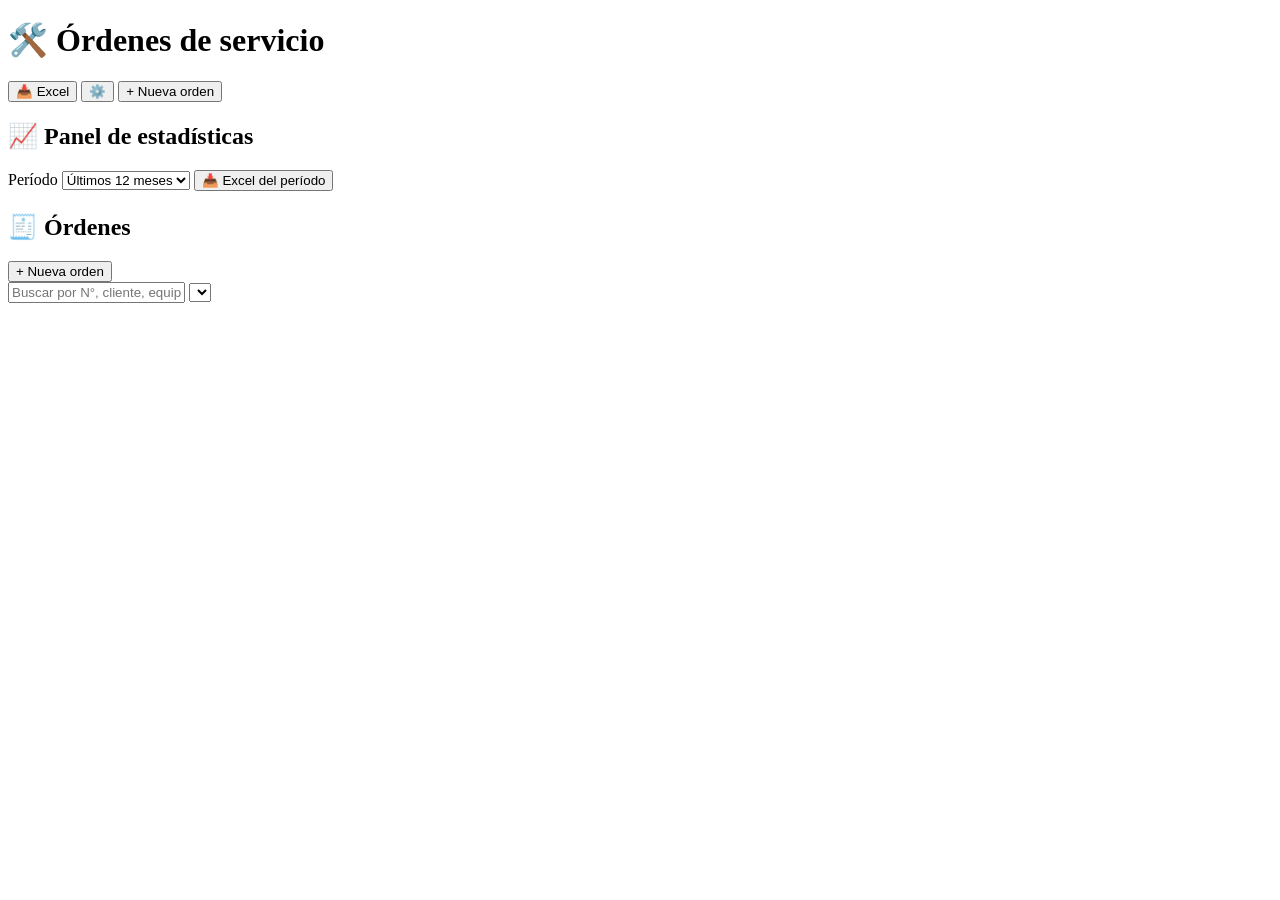
==== crm/web/templates/index.html @ 2529abbc "Datos prolijos: tipo de equipo y renombrar categorias - Tipo de equipo estructurado (columna equipo_" ====
<!DOCTYPE html>
<html lang="es">
<head>
<meta charset="utf-8">
<meta name="viewport" content="width=device-width, initial-scale=1, viewport-fit=cover">
<title>CRM Técnico</title>
<link rel="stylesheet" href="/static/css/styles.css">
<link rel="manifest" href="/manifest.webmanifest" crossorigin="use-credentials">
<meta name="theme-color" content="#2563eb">
<link rel="icon" href="/static/img/favicon.png">
<link rel="apple-touch-icon" href="/static/img/apple-touch-icon.png">
<meta name="mobile-web-app-capable" content="yes">
<meta name="apple-mobile-web-app-capable" content="yes">
<meta name="apple-mobile-web-app-title" content="CRM Técnico">
</head>
<body>
<div class="wrap">
  <div class="top">
    <h1>🛠️ Órdenes de servicio</h1>
    <div>
      <button id="bInst" hidden>📲 Instalar</button>
      <button id="bCsv" title="Exportar todas las órdenes a Excel (CSV)">📥 Excel</button>
      <button id="bCfg" title="Configuración">⚙️</button>
      <button class="pri" id="bNew">+ Nueva orden</button>
    </div>
  </div>
  <div id="modo" class="modo"></div>

  <!-- ============ PANEL DE ESTADÍSTICAS (pantalla principal) ============ -->
  <section class="dash">
    <div class="dh">
      <div>
        <h2 class="sec">📈 Panel de estadísticas</h2>
        <div class="mut" id="rSub"></div>
      </div>
      <div class="acts">
        <label class="inl">Período
          <select id="rPer">
            <option value="mes">Un mes</option>
            <option value="3m">Últimos 3 meses</option>
            <option value="6m">Últimos 6 meses</option>
            <option value="12m" selected>Últimos 12 meses</option>
            <option value="ano">Este año</option>
            <option value="todo">Todo el historial</option>
          </select>
        </label>
        <label class="inl" id="rMesW" style="display:none">Mes <input id="rMes" type="month"></label>
        <button id="rExcel" title="Descargar las órdenes del período a Excel (CSV)">📥 Excel del período</button>
      </div>
    </div>
    <div id="rOut"></div>
  </section>

  <!-- ============ ÓRDENES ============ -->
  <div class="dh" style="margin-top:22px">
    <h2 class="sec">🧾 Órdenes <span class="mut" id="ordCount"></span></h2>
    <div class="acts"><button class="pri" id="bNew2">+ Nueva orden</button></div>
  </div>
  <div id="chips" class="chips"></div>
  <div class="bar">
    <input id="q" placeholder="Buscar por N°, cliente, equipo, teléfono o falla…">
    <select id="fs"></select>
    <select id="fT" style="display:none"></select>
  </div>
  <div id="list"></div>
</div>

<!-- ============ ORDEN ============ -->
<dialog id="dOrd">
  <h3 id="dTitle" style="margin:0 0 4px">Nueva orden</h3>

  <fieldset><legend>Cliente</legend>
    <div class="g2">
      <div><label>Cliente</label><input id="fCli" list="dlCli" autocomplete="off"></div>
      <div><label>WhatsApp (con código de área, sin 15)</label><input id="fTel" type="tel" list="dlTel" autocomplete="off" placeholder="1155551234"></div>
    </div>
    <label>Dirección (opcional)</label><input id="fDir">
    <div id="fCliHist" class="mut"></div>
  </fieldset>

  <fieldset><legend>Equipo</legend>
    <label>Tipo de equipo (para las estadísticas)</label><select id="fEt"></select>
    <div class="g2">
      <div><label>Equipo</label><input id="fEq" placeholder="Notebook, cortadora..."></div>
      <div><label>Marca</label><input id="fMa"></div>
    </div>
    <div class="g2">
      <div><label>Color</label><input id="fCo"></div>
      <div><label>N° de serie</label><input id="fSe"></div>
    </div>
    <div class="g2">
      <div><label>Accesorios que deja</label><input id="fAc" placeholder="Cargador, bolso..."></div>
      <div><label>Estado físico al ingresar</label><input id="fFi" placeholder="Rayón en tapa..."></div>
    </div>
    <div class="g2">
      <div><label>¿Deteriorado?</label><select id="fDe"><option value=""></option><option>Sí</option><option>No</option></select></div>
      <div><label>Garantía de fábrica</label><input id="fGf" placeholder="Sí / No / vence..."></div>
    </div>
    <label>Contraseña / patrón (interno, no se envía ni se imprime)</label><input id="fCl">
    <label>Tipo de falla (para las estadísticas)</label><select id="fFt"></select>
    <label>Falla reportada por el cliente</label><textarea id="fPr"></textarea>
    <label>Checklist de ingreso</label><div id="fChk" class="chk"></div>
    <label>Observaciones</label><textarea id="fOb" style="min-height:50px"></textarea>
  </fieldset>

  <fieldset><legend>Estado y plazos</legend>
    <div class="g2">
      <div><label>Estado</label><select id="fSt"></select></div>
      <div><label>Hora de recepción</label><input id="fHo" type="time"></div>
    </div>
    <label>Técnico asignado</label><select id="fTe"></select>
    <div class="g2">
      <div><label>Fecha estimada de entrega</label><input id="fEe" type="date"></div>
      <div><label>Reparación directa hasta ($)</label><input id="fAu" type="number" min="0"></div>
    </div>
  </fieldset>

  <fieldset><legend>Diagnóstico y dinero</legend>
    <label>Plantilla de diagnóstico</label><select id="fPl"></select>
    <label>Diagnóstico técnico (se envía junto al presupuesto)</label><textarea id="fDx"></textarea>
    <div class="g2">
      <div><label>Presupuesto ($)</label><input id="fMo" type="number" min="0"></div>
      <div><label>Seña ($)</label><input id="fSn" type="number" min="0"></div>
    </div>
    <div class="g2">
      <div><label>Fecha de entrega real (inicia la garantía)</label><input id="fEf" type="date"></div>
      <div><label>&nbsp;</label><label class="inl"><input id="fPg" type="checkbox"> Pagado en su totalidad</label></div>
    </div>
    <label>Repuestos y costos (interno)</label>
    <div id="fRep"></div>
    <div class="acts"><button type="button" id="bRep">+ Repuesto</button><span id="fRepTot" class="mut"></span></div>
  </fieldset>

  <fieldset><legend>Fotos y firma</legend>
    <label>Fotos del equipo</label><input id="fImg" type="file" accept="image/*" multiple>
    <div class="imgs" id="fImgs"></div>
    <label>Firma del cliente (dibujá con el dedo o el mouse)</label>
    <canvas id="fFirma" width="360" height="120"></canvas>
    <div class="acts"><button type="button" id="bFirmaClr">Borrar firma</button></div>
    <label>Firma de retiro (al entregar el equipo)</label>
    <canvas id="fFirma2" width="360" height="120"></canvas>
    <div class="acts"><button type="button" id="bFirma2Clr">Borrar firma</button></div>
  </fieldset>

  <fieldset id="fsHist"><legend>Historial</legend><div id="fHist" class="mut"></div></fieldset>

  <div class="acts" style="justify-content:flex-end;margin-top:14px">
    <button id="bCan">Cancelar</button><button class="pri" id="bSave">Guardar</button>
  </div>
</dialog>

<!-- ============ CONFIGURACIÓN ============ -->
<dialog id="dCfg">
  <h3 style="margin:0">Configuración</h3>
  <fieldset><legend>Taller</legend>
    <label>Nombre del taller</label><input id="cNom">
    <label>Datos del taller (una línea por dato: dirección, horarios, teléfono, web…)</label><textarea id="cDat" style="min-height:70px"></textarea>
    <label>Logo (se agrega al comprobante)</label>
    <div class="acts"><input id="cLogo" type="file" accept="image/*" style="width:auto"><button type="button" id="cLogoDel">Quitar logo</button></div>
    <img id="cLogoPrev" alt="" style="max-height:60px;margin-top:6px;display:none">
    <label class="inl"><input id="cLogoSolo" type="checkbox"> Mostrar solo el logo (sin el nombre escrito)</label>
  </fieldset>
  <fieldset><legend>Numeración, medidas y plazos</legend>
    <div class="g2">
      <div><label>Prefijo de orden</label><input id="cPre"></div>
      <div><label>Código de país (Argentina móvil = 549)</label><input id="cPais"></div>
    </div>
    <div class="g2">
      <div><label>Comprobante: ancho (mm)</label><input id="cAncho" type="number" min="50"></div>
      <div><label>Comprobante: alto (mm)</label><input id="cAlto" type="number" min="50"></div>
    </div>
    <div class="g2">
      <div><label>Etiqueta: ancho (mm)</label><input id="cEtA" type="number" min="20"></div>
      <div><label>Etiqueta: alto (mm)</label><input id="cEtH" type="number" min="20"></div>
    </div>
    <div class="g2">
      <div><label>Días de garantía</label><input id="cGar" type="number" min="0"></div>
      <div><label>Alerta: equipos sin retirar (días)</label><input id="cAle" type="number" min="1"></div>
    </div>
  </fieldset>
  <fieldset><legend>Listas</legend>
    <label>Checklist de ingreso (separado por comas)</label><input id="cChk">
    <label>Plantillas de diagnóstico (una por línea: nombre | texto | precio)</label><textarea id="cPla" style="min-height:90px"></textarea>
  </fieldset>
  <fieldset id="cFall"><legend>Tipos de falla (solo administrador)</legend>
    <label>Uno por línea (se usan en el desplegable de la orden y en “Fallas más comunes”)</label>
    <textarea id="cFallas" style="min-height:110px"></textarea>
    <div id="cFallRen" class="ren"></div>
  </fieldset>
  <fieldset id="cEqu"><legend>Tipos de equipo (solo administrador)</legend>
    <label>Uno por línea (se usan en el desplegable de la orden y en “Equipos más frecuentes”)</label>
    <textarea id="cEquipos" style="min-height:110px"></textarea>
    <div id="cEquRen" class="ren"></div>
  </fieldset>
  <fieldset><legend>Mensajes de WhatsApp</legend>
    <label>General — {cliente} {numero} {equipo} {estado} {taller}</label><textarea id="cMsg" style="min-height:70px"></textarea>
    <label>Presupuesto — además {diagnostico} {presupuesto}</label><textarea id="cMsgP" style="min-height:100px"></textarea>
    <label>Listo para retirar — además {saldo} {garantia}</label><textarea id="cMsgL" style="min-height:70px"></textarea>
    <label>Comprobante de entrega — además {saldo} {garantia}</label><textarea id="cMsgE" style="min-height:70px"></textarea>
    <label>Acompaña al PDF de ingreso</label><textarea id="cMsgPDF" style="min-height:60px"></textarea>
    <label>Comprobante en texto — además {fecha} {serie} {accesorios} {fisico} {falla} {condiciones}</label><textarea id="cMsgC" style="min-height:130px"></textarea>
    <label>Condiciones del taller (van en el comprobante de ingreso)</label><textarea id="cCond" style="min-height:80px"></textarea>
    <label>Condiciones de entrega (van en el comprobante de entrega)</label><textarea id="cCondE" style="min-height:80px"></textarea>
  </fieldset>
  <fieldset><legend>Mi cuenta</legend>
    <div class="mut" id="cQuien"></div>
    <div class="g2">
      <div><label>Contraseña actual</label><input id="cPwA" type="password" autocomplete="current-password"></div>
      <div><label>Contraseña nueva (mínimo 8)</label><input id="cPwN" type="password" autocomplete="new-password"></div>
    </div>
    <div class="acts"><button type="button" id="bPw">Cambiar contraseña</button></div>
  </fieldset>
  <fieldset id="cUsr"><legend>Usuarios (solo administrador)</legend>
    <div id="cUsrList"></div>
    <div class="g2">
      <div><label>Usuario nuevo</label><input id="uNom" autocomplete="off" autocapitalize="none"></div>
      <div><label>Contraseña (mínimo 8)</label><input id="uPw" type="password" autocomplete="new-password"></div>
    </div>
    <div class="g2">
      <div><label>Rol</label><select id="uRol"><option value="tecnico">Técnico</option><option value="admin">Administrador</option></select></div>
      <div><label>&nbsp;</label><button type="button" id="bUAdd">Crear usuario</button></div>
    </div>
  </fieldset>
  <div class="acts" style="justify-content:flex-end;margin-top:14px">
    <button id="cCan">Cancelar</button><button class="pri" id="cSave">Guardar</button>
  </div>
</dialog>

<datalist id="dlCli"></datalist>
<datalist id="dlTel"></datalist>
<div id="comp"></div>

<script src="/static/js/db.js"></script>
<script src="/static/js/app.js"></script>
</body>
</html>
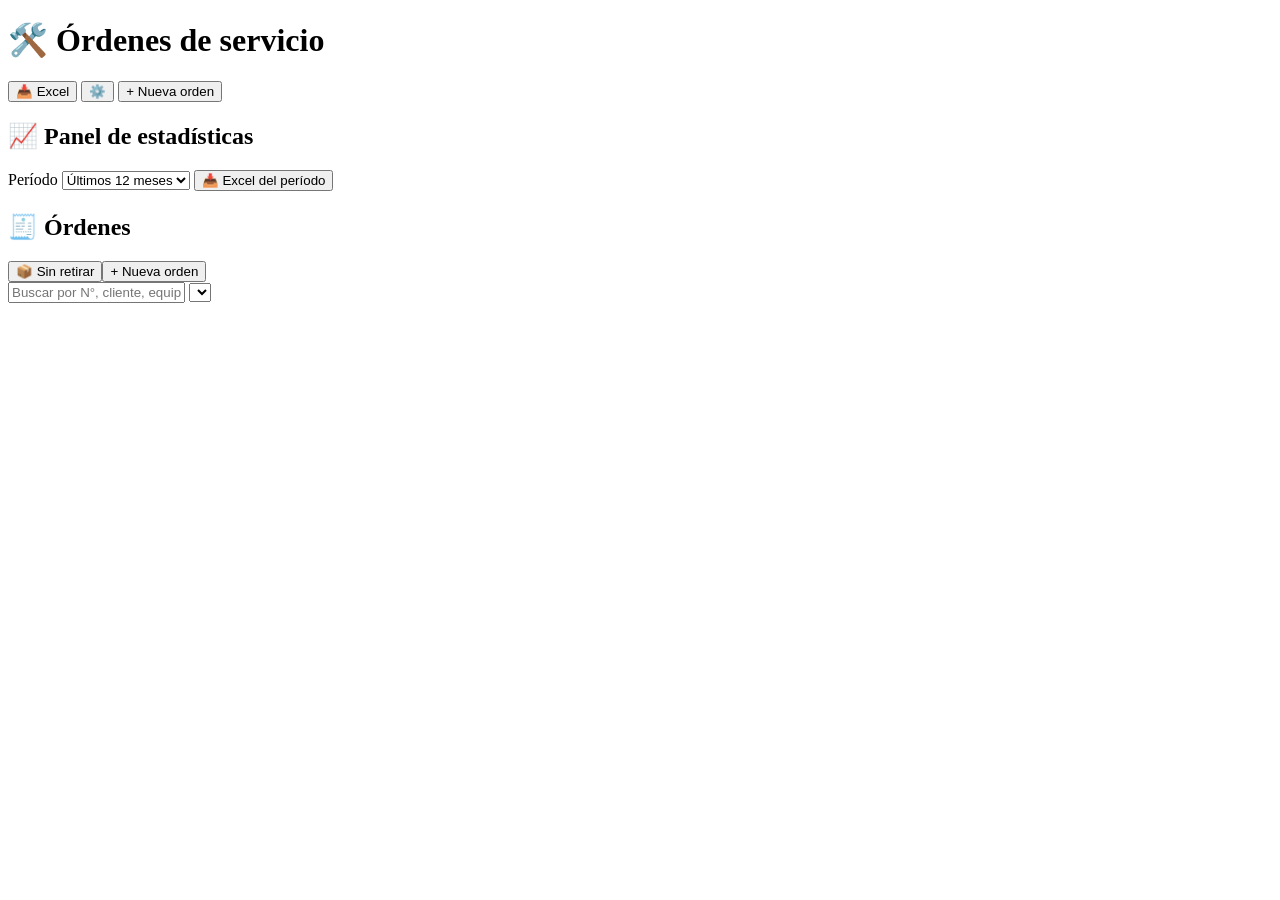
==== commit 33fe1155: "Portal de seguimiento para el cliente y aviso de equipos sin retirar - Cada orden tiene un link priv" ====
--- a/crm/web/templates/index.html
+++ b/crm/web/templates/index.html
@@ -54,7 +54,7 @@
   <!-- ============ ÓRDENES ============ -->
   <div class="dh" style="margin-top:22px">
     <h2 class="sec">🧾 Órdenes <span class="mut" id="ordCount"></span></h2>
-    <div class="acts"><button class="pri" id="bNew2">+ Nueva orden</button></div>
+    <div class="acts"><button type="button" id="bSinRet" title="Equipos listos esperando que el cliente los retire">📦 Sin retirar</button><button class="pri" id="bNew2">+ Nueva orden</button></div>
   </div>
   <div id="chips" class="chips"></div>
   <div class="bar">
@@ -128,7 +128,7 @@
     </div>
     <label>Repuestos y costos (interno)</label>
     <div id="fRep"></div>
-    <div class="acts"><button type="button" id="bRep">+ Repuesto</button><span id="fRepTot" class="mut"></span></div>
+    <div class="acts"><button type="button" id="bRep">+ Repuesto</button><select id="fRepCat"></select><span id="fRepTot" class="mut"></span></div>
   </fieldset>
 
   <fieldset><legend>Fotos y firma</legend>
@@ -177,6 +177,7 @@
       <div><label>Días de garantía</label><input id="cGar" type="number" min="0"></div>
       <div><label>Alerta: equipos sin retirar (días)</label><input id="cAle" type="number" min="1"></div>
     </div>
+    <label>Dirección pública del CRM (para los links de seguimiento; vacío = la de este navegador)</label><input id="cUrlPub" placeholder="https://crm.midominio.com">
   </fieldset>
   <fieldset><legend>Listas</legend>
     <label>Checklist de ingreso (separado por comas)</label><input id="cChk">
@@ -192,7 +193,18 @@
     <textarea id="cEquipos" style="min-height:110px"></textarea>
     <div id="cEquRen" class="ren"></div>
   </fieldset>
+  <fieldset id="cPapel"><legend>Papelera y respaldo (solo administrador)</legend>
+    <label>Las órdenes que se borran quedan acá: se pueden recuperar o borrar para siempre.</label>
+    <div id="cPapelList"></div>
+    <div class="acts"><button type="button" id="bResp">💾 Descargar respaldo</button><button type="button" class="dg" id="bVaciar">🗑️ Vaciar papelera</button></div>
+  </fieldset>
+  <fieldset id="cInv"><legend>Inventario de repuestos (solo administrador)</legend>
+    <label>Stock y mínimo de cada repuesto. La disponibilidad se calcula sola: stock menos lo que están usando las órdenes activas.</label>
+    <div id="cInvList"></div>
+    <div class="acts"><button type="button" id="bInvAdd">+ Repuesto al inventario</button><span id="cInvAlerta" class="mut"></span></div>
+  </fieldset>
   <fieldset><legend>Mensajes de WhatsApp</legend>
+    <label>Todos pueden usar {cliente} {numero} {equipo} {estado} {taller} {seguimiento} (el link privado donde el cliente ve cómo va la orden)</label>
     <label>General — {cliente} {numero} {equipo} {estado} {taller}</label><textarea id="cMsg" style="min-height:70px"></textarea>
     <label>Presupuesto — además {diagnostico} {presupuesto}</label><textarea id="cMsgP" style="min-height:100px"></textarea>
     <label>Listo para retirar — además {saldo} {garantia}</label><textarea id="cMsgL" style="min-height:70px"></textarea>
@@ -226,6 +238,14 @@
   </div>
 </dialog>
 
+<!-- ============ EQUIPOS SIN RETIRAR ============ -->
+<dialog id="dSinRet">
+  <h3 style="margin:0">📦 Equipos sin retirar</h3>
+  <div class="mut" id="srSub" style="margin:6px 0 10px"></div>
+  <div id="srList"></div>
+  <div class="acts" style="justify-content:flex-end;margin-top:14px"><button id="srCan">Cerrar</button></div>
+</dialog>
+
 <datalist id="dlCli"></datalist>
 <datalist id="dlTel"></datalist>
 <div id="comp"></div>
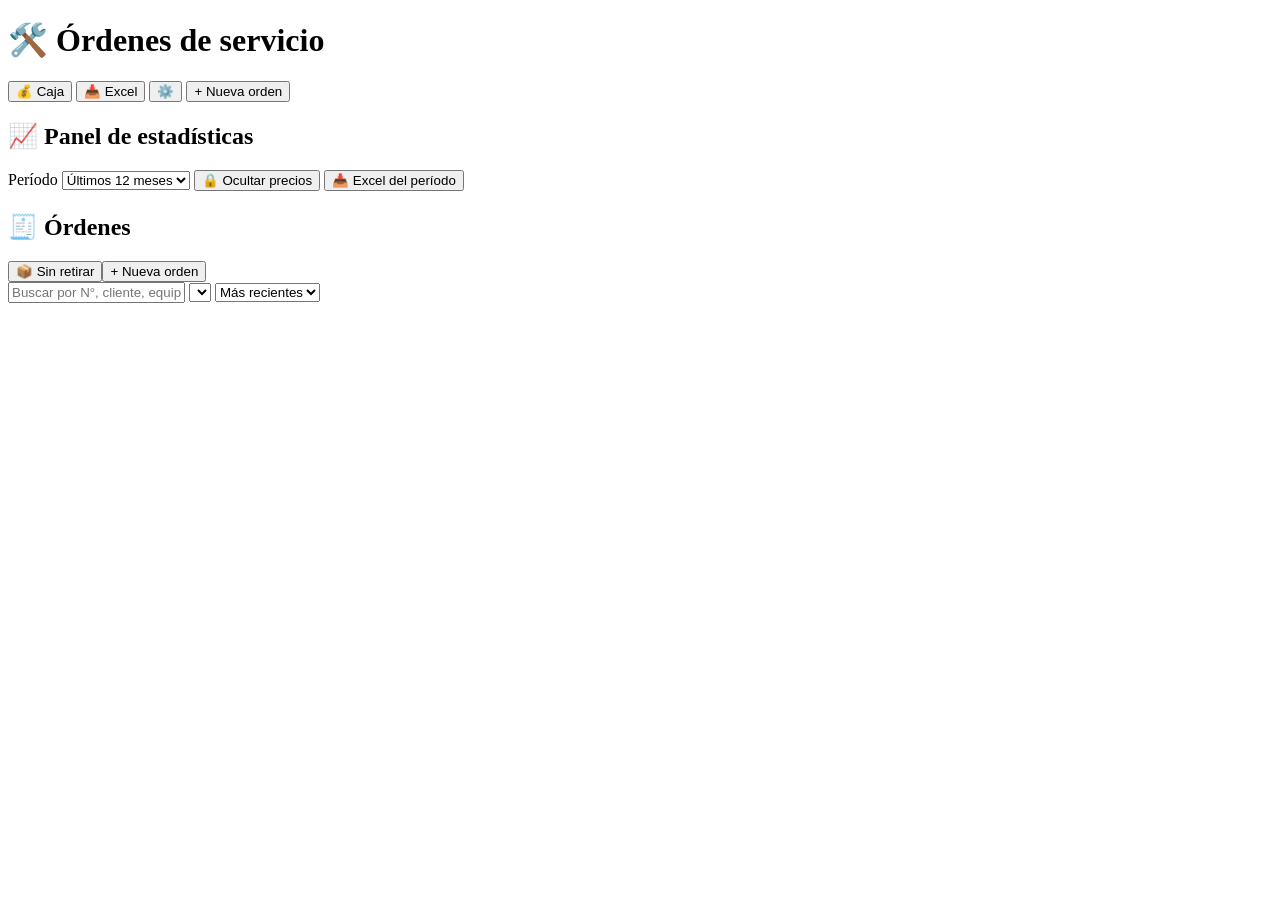
==== commit a84fcc64: "Pagos, kardex, ficha de cliente, aprobacion en el portal, prioridad y permisos finos - Pagos parcial" ====
--- a/crm/web/templates/index.html
+++ b/crm/web/templates/index.html
@@ -19,6 +19,7 @@
     <h1>🛠️ Órdenes de servicio</h1>
     <div>
       <button id="bInst" hidden>📲 Instalar</button>
+      <button id="bCaja" title="Caja del día: arqueo de cobros">💰 Caja</button>
       <button id="bCsv" title="Exportar todas las órdenes a Excel (CSV)">📥 Excel</button>
       <button id="bCfg" title="Configuración">⚙️</button>
       <button class="pri" id="bNew">+ Nueva orden</button>
@@ -45,6 +46,7 @@
           </select>
         </label>
         <label class="inl" id="rMesW" style="display:none">Mes <input id="rMes" type="month"></label>
+        <button id="bOcultar" title="Oculta los precios del panel con asteriscos (ideal si alguien está mirando al lado)">🔒 Ocultar precios</button>
         <button id="rExcel" title="Descargar las órdenes del período a Excel (CSV)">📥 Excel del período</button>
       </div>
     </div>
@@ -60,6 +62,12 @@
   <div class="bar">
     <input id="q" placeholder="Buscar por N°, cliente, equipo, teléfono o falla…">
     <select id="fs"></select>
+    <select id="orden" title="Ordenar la lista">
+      <option value="recientes">Más recientes</option>
+      <option value="antiguos">Más antiguas</option>
+      <option value="prioridad">Prioridad</option>
+      <option value="deuda">Mayor deuda</option>
+    </select>
     <select id="fT" style="display:none"></select>
   </div>
   <div id="list"></div>
@@ -108,7 +116,10 @@
       <div><label>Estado</label><select id="fSt"></select></div>
       <div><label>Hora de recepción</label><input id="fHo" type="time"></div>
     </div>
-    <label>Técnico asignado</label><select id="fTe"></select>
+    <div class="g2">
+      <div><label>Técnico asignado</label><select id="fTe"></select></div>
+      <div><label>Prioridad</label><select id="fPri"><option value="Normal">Normal</option><option value="Alta">Alta</option><option value="Baja">Baja</option></select></div>
+    </div>
     <div class="g2">
       <div><label>Fecha estimada de entrega</label><input id="fEe" type="date"></div>
       <div><label>Reparación directa hasta ($)</label><input id="fAu" type="number" min="0"></div>
@@ -125,6 +136,15 @@
     <div class="g2">
       <div><label>Fecha de entrega real (inicia la garantía)</label><input id="fEf" type="date"></div>
       <div><label>&nbsp;</label><label class="inl"><input id="fPg" type="checkbox"> Pagado en su totalidad</label></div>
+    </div>
+    <label>Pagos recibidos (además de la seña)</label>
+    <div id="fPagos" class="movs"></div>
+    <div class="acts">
+      <input id="pMon" type="number" min="0" placeholder="Monto" style="width:110px">
+      <select id="pMed"><option>Efectivo</option><option>Transferencia</option><option>Tarjeta</option><option>Otro</option></select>
+      <input id="pNota" placeholder="Nota (opcional)">
+      <button type="button" id="bPago">+ Registrar pago</button>
+      <span id="fPagoTot" class="mut"></span>
     </div>
     <label>Repuestos y costos (interno)</label>
     <div id="fRep"></div>
@@ -203,6 +223,10 @@
     <div id="cInvList"></div>
     <div class="acts"><button type="button" id="bInvAdd">+ Repuesto al inventario</button><span id="cInvAlerta" class="mut"></span></div>
   </fieldset>
+  <fieldset><legend>Permisos y privacidad (solo administrador)</legend>
+    <label class="inl"><input id="cOcultarImp" type="checkbox"> Ocultar importes (monto, seña, pagado) a los técnicos en la app</label>
+    <label class="inl"><input id="cPermBorrar" type="checkbox" checked> Requerir administrador para borrar definitivamente (desmarcar para permitirlo a técnicos)</label>
+  </fieldset>
   <fieldset><legend>Mensajes de WhatsApp</legend>
     <label>Todos pueden usar {cliente} {numero} {equipo} {estado} {taller} {seguimiento} (el link privado donde el cliente ve cómo va la orden)</label>
     <label>General — {cliente} {numero} {equipo} {estado} {taller}</label><textarea id="cMsg" style="min-height:70px"></textarea>
@@ -246,11 +270,49 @@
   <div class="acts" style="justify-content:flex-end;margin-top:14px"><button id="srCan">Cerrar</button></div>
 </dialog>
 
+<!-- ============ CAJA DEL DÍA ============ -->
+<dialog id="dCaja">
+  <h3 style="margin:0">💰 Caja del día</h3>
+  <div class="mut" id="cjaSub" style="margin:6px 0 10px">Arqueo de señas y pagos parciales registrados en la fecha elegida.</div>
+  <div class="acts">
+    <label class="inl">Día <input id="cjaDia" type="date"></label>
+    <button type="button" id="cjaHoy">Hoy</button>
+    <button type="button" id="cjaAyer">Ayer</button>
+    <button type="button" id="cjaCsv">📥 Excel del día</button>
+  </div>
+  <div id="cjaTot" class="caja-tot"></div>
+  <div id="cjaList"></div>
+  <div class="acts" style="justify-content:flex-end;margin-top:14px"><button id="cjaCan">Cerrar</button></div>
+</dialog>
+
+<!-- ============ MOVIMIENTOS DE INVENTARIO (KARDEX) ============ -->
+<dialog id="dMov">
+  <h3 style="margin:0">📦 Movimientos de <span id="dMovNom"></span></h3>
+  <div class="mut" id="dMovStock" style="margin:6px 0 10px"></div>
+  <div class="acts">
+    <select id="mTipo"><option value="entrada">Entrada (compra / devolución)</option><option value="ajuste">Ajuste (conteo físico)</option></select>
+    <input id="mCant" type="number" min="0" placeholder="Cantidad" style="width:110px">
+    <input id="mNota" placeholder="Nota (proveedor, motivo…)">
+    <button type="button" class="pri" id="bMovAdd">+ Agregar movimiento</button>
+  </div>
+  <div id="mList" class="movs"></div>
+  <div class="acts" style="justify-content:flex-end;margin-top:14px"><button id="mCan">Cerrar</button></div>
+</dialog>
+
+<!-- ============ FICHA DE CLIENTE ============ -->
+<dialog id="dCli">
+  <h3 style="margin:0" id="dCliTit">👤 Ficha del cliente</h3>
+  <div id="dCliBody"></div>
+  <div class="acts" style="justify-content:space-between;margin-top:14px">
+    <button type="button" id="dCliCsv">📥 Excel de sus órdenes</button>
+    <button id="dCliCan">Cerrar</button>
+  </div>
+</dialog>
+
 <datalist id="dlCli"></datalist>
 <datalist id="dlTel"></datalist>
 <div id="comp"></div>
 
-<script src="/static/js/db.js"></script>
-<script src="/static/js/app.js"></script>
+<script type="module" src="/static/js/app.js"></script>
 </body>
 </html>
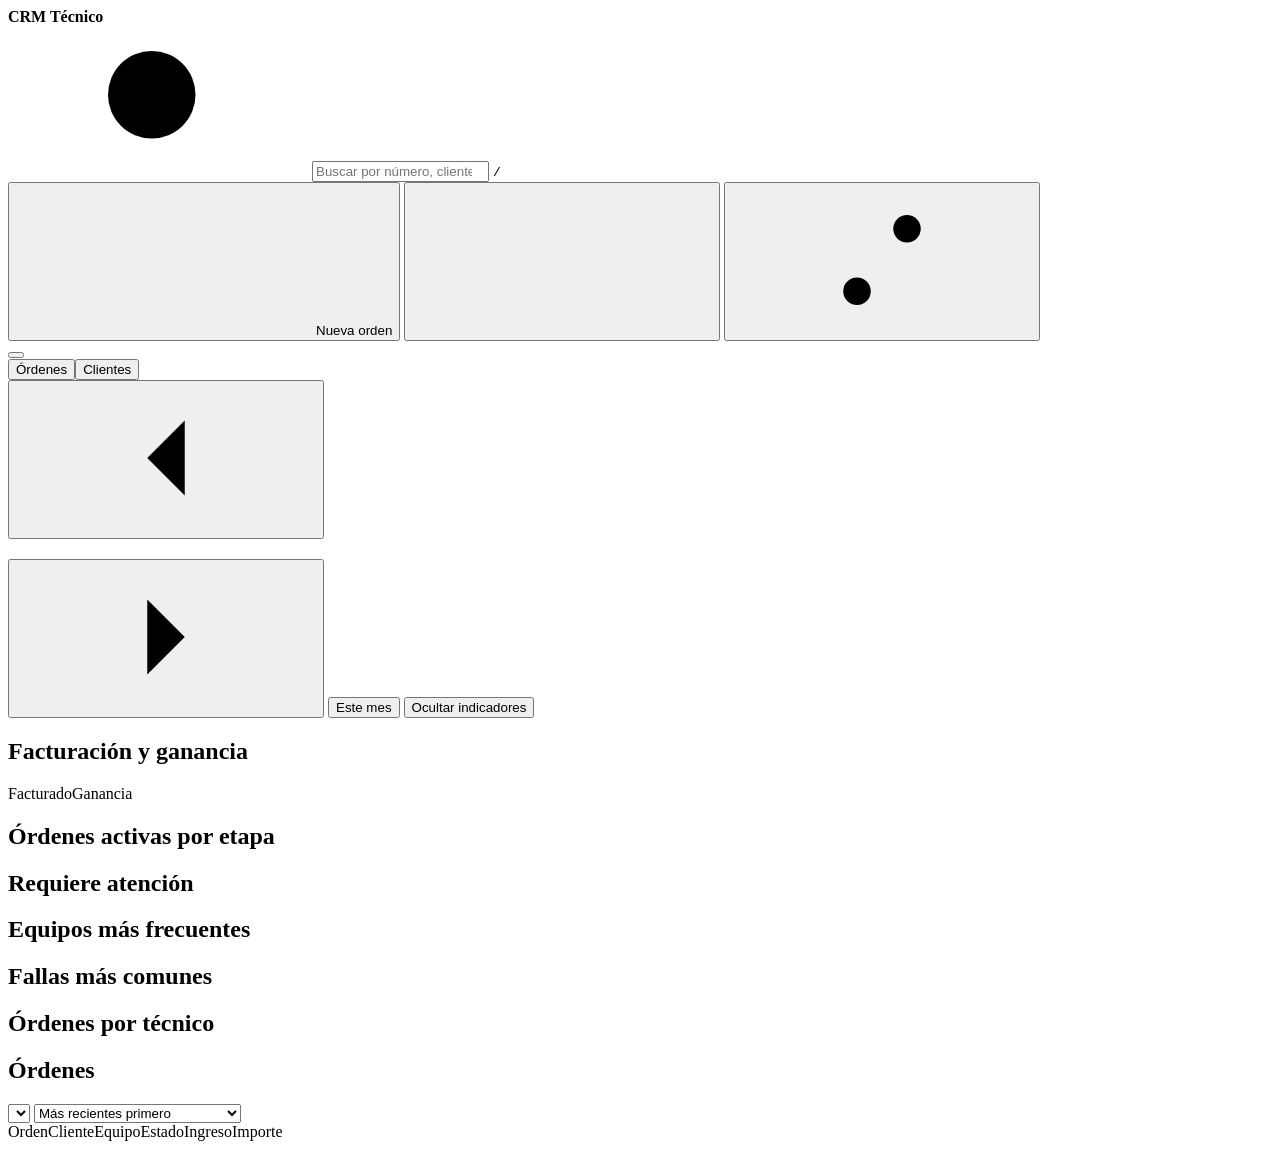
==== commit 2f708d50: "CRM Técnico v1.4.0: primera carga a GitHub" ====
--- a/crm/web/templates/index.html
+++ b/crm/web/templates/index.html
@@ -6,7 +6,7 @@
 <title>CRM Técnico</title>
 <link rel="stylesheet" href="/static/css/styles.css">
 <link rel="manifest" href="/manifest.webmanifest" crossorigin="use-credentials">
-<meta name="theme-color" content="#2563eb">
+<meta name="theme-color" content="#0F6E5A">
 <link rel="icon" href="/static/img/favicon.png">
 <link rel="apple-touch-icon" href="/static/img/apple-touch-icon.png">
 <meta name="mobile-web-app-capable" content="yes">
@@ -14,64 +14,117 @@
 <meta name="apple-mobile-web-app-title" content="CRM Técnico">
 </head>
 <body>
-<div class="wrap">
-  <div class="top">
-    <h1>🛠️ Órdenes de servicio</h1>
-    <div>
-      <button id="bInst" hidden>📲 Instalar</button>
-      <button id="bCaja" title="Caja del día: arqueo de cobros">💰 Caja</button>
-      <button id="bCsv" title="Exportar todas las órdenes a Excel (CSV)">📥 Excel</button>
-      <button id="bCfg" title="Configuración">⚙️</button>
-      <button class="pri" id="bNew">+ Nueva orden</button>
+<svg width="0" height="0" style="position:absolute" aria-hidden="true">
+  <defs>
+    <symbol id="i-search" viewBox="0 0 24 24"><circle cx="11" cy="11" r="7"/><path d="m20 20-3.5-3.5"/></symbol>
+    <symbol id="i-plus" viewBox="0 0 24 24"><path d="M12 5v14M5 12h14"/></symbol>
+    <symbol id="i-chev" viewBox="0 0 24 24"><path d="m6 9 6 6 6-6"/></symbol>
+    <symbol id="i-left" viewBox="0 0 24 24"><path d="m15 6-6 6 6 6"/></symbol>
+    <symbol id="i-right" viewBox="0 0 24 24"><path d="m9 6 6 6-6 6"/></symbol>
+    <symbol id="i-down" viewBox="0 0 24 24"><path d="M12 4v11m0 0-4-4m4 4 4-4M5 20h14"/></symbol>
+    <symbol id="i-sliders" viewBox="0 0 24 24"><path d="M4 7h9M19 7h1M4 17h1M11 17h9"/><circle cx="16" cy="7" r="2.2"/><circle cx="8" cy="17" r="2.2"/></symbol>
+    <symbol id="i-chat" viewBox="0 0 24 24"><path d="M4 20l1.4-4.2A8 8 0 1 1 8.4 18.7L4 20z"/></symbol>
+    <symbol id="i-file" viewBox="0 0 24 24"><path d="M7 3h7l5 5v13H7z"/><path d="M14 3v5h5M10 13h6M10 17h6"/></symbol>
+    <symbol id="i-print" viewBox="0 0 24 24"><path d="M7 9V3h10v6M7 17H4v-7h16v7h-3"/><path d="M7 14h10v7H7z"/></symbol>
+    <symbol id="i-tag" viewBox="0 0 24 24"><path d="M3 12V4h8l10 10-8 8z"/><circle cx="7.5" cy="8.5" r="1.2"/></symbol>
+    <symbol id="i-edit" viewBox="0 0 24 24"><path d="M4 20l1-4L16 5l3 3L8 19z"/></symbol>
+    <symbol id="i-trash" viewBox="0 0 24 24"><path d="M5 7h14M10 7V4h4v3M7 7l1 13h8l1-13"/></symbol>
+    <symbol id="i-alert" viewBox="0 0 24 24"><path d="M12 4 2.5 20h19z"/><path d="M12 10v5M12 17.5v.5"/></symbol>
+    <symbol id="i-check" viewBox="0 0 24 24"><path d="m5 12 5 5 9-10"/></symbol>
+    <symbol id="i-install" viewBox="0 0 24 24"><rect x="6" y="3" width="12" height="18" rx="2"/><path d="M12 8v6m0 0-2.5-2.5M12 14l2.5-2.5"/></symbol>
+    <symbol id="i-out" viewBox="0 0 24 24"><path d="M10 4H5v16h5M15 8l4 4-4 4M19 12H9"/></symbol>
+  </defs>
+</svg>
+
+<header class="top">
+  <div class="top-in">
+    <div class="brand"><img id="brandImg" src="/static/img/icon-192.png" alt=""><b id="brandName">CRM Técnico</b></div>
+    <div class="search">
+      <svg class="i"><use href="#i-search"/></svg>
+      <input id="q" type="search" placeholder="Buscar por número, cliente, equipo o teléfono" autocomplete="off" aria-label="Buscar órdenes">
+      <kbd>/</kbd>
+    </div>
+    <div class="top-act">
+      <span id="modo" class="pill" role="status"></span>
+      <button class="pri" id="bNew"><svg class="i"><use href="#i-plus"/></svg><span class="lbl">Nueva orden</span></button>
+      <button class="ico" id="bCsv" title="Exportar a Excel (CSV)" aria-label="Exportar a Excel"><svg class="i"><use href="#i-down"/></svg></button>
+      <button class="ico" id="bCfg" title="Configuración" aria-label="Configuración"><svg class="i"><use href="#i-sliders"/></svg></button>
+      <div class="user">
+        <button class="avatar" id="bUser" aria-haspopup="true" aria-expanded="false" aria-label="Cuenta"></button>
+        <div class="menu" id="userMenu" hidden>
+          <div class="who"><b id="uName"></b><span class="mut" id="uRolTxt"></span></div>
+          <button id="bInst" hidden><svg class="i"><use href="#i-install"/></svg>Instalar la app</button>
+          <button id="bOut"><svg class="i"><use href="#i-out"/></svg>Salir</button>
+        </div>
+      </div>
     </div>
   </div>
-  <div id="modo" class="modo"></div>
-
-  <!-- ============ PANEL DE ESTADÍSTICAS (pantalla principal) ============ -->
-  <section class="dash">
-    <div class="dh">
-      <div>
-        <h2 class="sec">📈 Panel de estadísticas</h2>
-        <div class="mut" id="rSub"></div>
+</header>
+<div id="aviso" class="aviso" hidden></div>
+
+<main>
+  <nav class="vistas" aria-label="Secciones"><button id="vOrd" class="on">Órdenes</button><button id="vCli">Clientes</button></nav>
+  <div id="vistaOrd">
+  <section id="panel" aria-label="Indicadores">
+    <div class="mes">
+      <button class="ico" id="mesPrev" aria-label="Mes anterior"><svg class="i"><use href="#i-left"/></svg></button>
+      <h2 id="mesLbl"></h2>
+      <button class="ico" id="mesNext" aria-label="Mes siguiente"><svg class="i"><use href="#i-right"/></svg></button>
+      <button id="mesHoy">Este mes</button>
+      <span class="sp"></span>
+      <button id="bPanel" aria-expanded="true"><span>Ocultar<span class="d"> indicadores</span></span></button>
+    </div>
+    <div id="dash">
+      <div class="tablero" id="tablero"></div>
+      <div class="sec cols2">
+        <div class="chart"><div class="sec-h"><h2>Facturación y ganancia</h2><div class="leyenda"><span><i style="background:var(--placa)"></i>Facturado</span><span><i style="background:var(--fundente)"></i>Ganancia</span></div></div><div id="chFact"></div></div>
+        <div><div class="sec-h"><h2>Órdenes activas por etapa</h2></div><div id="chEtapas" class="bars"></div></div>
       </div>
-      <div class="acts">
-        <label class="inl">Período
-          <select id="rPer">
-            <option value="mes">Un mes</option>
-            <option value="3m">Últimos 3 meses</option>
-            <option value="6m">Últimos 6 meses</option>
-            <option value="12m" selected>Últimos 12 meses</option>
-            <option value="ano">Este año</option>
-            <option value="todo">Todo el historial</option>
-          </select>
-        </label>
-        <label class="inl" id="rMesW" style="display:none">Mes <input id="rMes" type="month"></label>
-        <button id="bOcultar" title="Oculta los precios del panel con asteriscos (ideal si alguien está mirando al lado)">🔒 Ocultar precios</button>
-        <button id="rExcel" title="Descargar las órdenes del período a Excel (CSV)">📥 Excel del período</button>
+      <div class="sec sec-t cols4">
+        <div><div class="sec-h"><h2>Requiere atención</h2></div><ul id="atn" class="atn"></ul></div>
+        <div><div class="sec-h"><h2>Equipos más frecuentes</h2></div><div id="lsEq" class="bars"></div></div>
+        <div><div class="sec-h"><h2 title="Según las fallas marcadas en cada orden">Fallas más comunes</h2></div><div id="lsFa" class="bars"></div></div>
+        <div><div class="sec-h"><h2>Órdenes por técnico</h2></div><div id="lsTe" class="bars"></div></div>
       </div>
     </div>
-    <div id="rOut"></div>
   </section>
 
-  <!-- ============ ÓRDENES ============ -->
-  <div class="dh" style="margin-top:22px">
-    <h2 class="sec">🧾 Órdenes <span class="mut" id="ordCount"></span></h2>
-    <div class="acts"><button type="button" id="bSinRet" title="Equipos listos esperando que el cliente los retire">📦 Sin retirar</button><button class="pri" id="bNew2">+ Nueva orden</button></div>
+  <section class="sec" id="ordenes" aria-label="Órdenes">
+    <div class="sec-h"><h2>Órdenes <span class="mut" id="cuenta"></span></h2></div>
+    <div id="chips" class="tabs"></div>
+    <div class="filtros">
+      <select id="fs" aria-label="Filtrar por estado"></select>
+      <select id="fT" style="display:none" aria-label="Filtrar por técnico"></select>
+      <select id="fO" aria-label="Ordenar">
+        <option value="recientes">Más recientes primero</option>
+        <option value="antiguas">Más antiguas primero</option>
+        <option value="saldo">Mayor saldo primero</option>
+        <option value="entrega">Entrega estimada más próxima</option>
+      </select>
+    </div>
+    <div class="tabla">
+      <div class="cab"><span>Orden</span><span>Cliente</span><span>Equipo</span><span>Estado</span><span>Ingreso</span><span class="r">Importe</span><span></span></div>
+      <div id="list"></div>
+    </div>
+    <div class="mas" id="masWrap" hidden><button id="bMas"></button></div>
+  </section>
   </div>
-  <div id="chips" class="chips"></div>
-  <div class="bar">
-    <input id="q" placeholder="Buscar por N°, cliente, equipo, teléfono o falla…">
-    <select id="fs"></select>
-    <select id="orden" title="Ordenar la lista">
-      <option value="recientes">Más recientes</option>
-      <option value="antiguos">Más antiguas</option>
-      <option value="prioridad">Prioridad</option>
-      <option value="deuda">Mayor deuda</option>
-    </select>
-    <select id="fT" style="display:none"></select>
-  </div>
-  <div id="list"></div>
-</div>
+
+  <section id="vistaCli" hidden aria-label="Clientes">
+    <div class="sec-h"><h2>Clientes <span class="mut" id="cuentaCli"></span></h2><button class="pri" id="bNewCli"><svg class="i"><use href="#i-plus"/></svg>Nuevo cliente</button></div>
+    <div class="filtros">
+      <select id="fCO" aria-label="Ordenar clientes">
+        <option value="nombre">Por nombre</option><option value="ultima">Última visita primero</option>
+        <option value="ordenes">Más órdenes primero</option><option value="facturado">Mayor facturación primero</option>
+      </select>
+    </div>
+    <div class="tabla t-cli">
+      <div class="cab"><span>Cliente</span><span>Equipos</span><span class="r">Órdenes</span><span class="r">Facturado</span><span>Última visita</span><span></span></div>
+      <div id="listCli"></div>
+    </div>
+    <div class="mas" id="masCliWrap" hidden><button id="bMasCli"></button></div>
+  </section>
+</main>
 
 <!-- ============ ORDEN ============ -->
 <dialog id="dOrd">
@@ -87,7 +140,8 @@
   </fieldset>
 
   <fieldset><legend>Equipo</legend>
-    <label>Tipo de equipo (para las estadísticas)</label><select id="fEt"></select>
+    <input type="hidden" id="fCliId"><input type="hidden" id="fEqId">
+    <div id="fEqWrap" hidden><label>Equipo del cliente</label><select id="fEqSel"></select><div class="mut" style="margin-top:4px">Elegí uno que ya trajo o dejá “Equipo nuevo”.</div></div>
     <div class="g2">
       <div><label>Equipo</label><input id="fEq" placeholder="Notebook, cortadora..."></div>
       <div><label>Marca</label><input id="fMa"></div>
@@ -105,8 +159,8 @@
       <div><label>Garantía de fábrica</label><input id="fGf" placeholder="Sí / No / vence..."></div>
     </div>
     <label>Contraseña / patrón (interno, no se envía ni se imprime)</label><input id="fCl">
-    <label>Tipo de falla (para las estadísticas)</label><select id="fFt"></select>
-    <label>Falla reportada por el cliente</label><textarea id="fPr"></textarea>
+    <label>Fallas comunes (marcá las que correspondan)</label><div id="fFal" class="chk"></div>
+    <label>Detalle de la falla (lo que cuenta el cliente)</label><textarea id="fPr"></textarea>
     <label>Checklist de ingreso</label><div id="fChk" class="chk"></div>
     <label>Observaciones</label><textarea id="fOb" style="min-height:50px"></textarea>
   </fieldset>
@@ -116,10 +170,7 @@
       <div><label>Estado</label><select id="fSt"></select></div>
       <div><label>Hora de recepción</label><input id="fHo" type="time"></div>
     </div>
-    <div class="g2">
-      <div><label>Técnico asignado</label><select id="fTe"></select></div>
-      <div><label>Prioridad</label><select id="fPri"><option value="Normal">Normal</option><option value="Alta">Alta</option><option value="Baja">Baja</option></select></div>
-    </div>
+    <label>Técnico asignado</label><select id="fTe"></select>
     <div class="g2">
       <div><label>Fecha estimada de entrega</label><input id="fEe" type="date"></div>
       <div><label>Reparación directa hasta ($)</label><input id="fAu" type="number" min="0"></div>
@@ -137,18 +188,9 @@
       <div><label>Fecha de entrega real (inicia la garantía)</label><input id="fEf" type="date"></div>
       <div><label>&nbsp;</label><label class="inl"><input id="fPg" type="checkbox"> Pagado en su totalidad</label></div>
     </div>
-    <label>Pagos recibidos (además de la seña)</label>
-    <div id="fPagos" class="movs"></div>
-    <div class="acts">
-      <input id="pMon" type="number" min="0" placeholder="Monto" style="width:110px">
-      <select id="pMed"><option>Efectivo</option><option>Transferencia</option><option>Tarjeta</option><option>Otro</option></select>
-      <input id="pNota" placeholder="Nota (opcional)">
-      <button type="button" id="bPago">+ Registrar pago</button>
-      <span id="fPagoTot" class="mut"></span>
-    </div>
     <label>Repuestos y costos (interno)</label>
     <div id="fRep"></div>
-    <div class="acts"><button type="button" id="bRep">+ Repuesto</button><select id="fRepCat"></select><span id="fRepTot" class="mut"></span></div>
+    <div class="acts"><button type="button" id="bRep">+ Repuesto</button><span id="fRepTot" class="mut"></span></div>
   </fieldset>
 
   <fieldset><legend>Fotos y firma</legend>
@@ -197,38 +239,13 @@
       <div><label>Días de garantía</label><input id="cGar" type="number" min="0"></div>
       <div><label>Alerta: equipos sin retirar (días)</label><input id="cAle" type="number" min="1"></div>
     </div>
-    <label>Dirección pública del CRM (para los links de seguimiento; vacío = la de este navegador)</label><input id="cUrlPub" placeholder="https://crm.midominio.com">
   </fieldset>
   <fieldset><legend>Listas</legend>
     <label>Checklist de ingreso (separado por comas)</label><input id="cChk">
+    <label>Fallas comunes (una por línea; se usan para las estadísticas del tablero)</label><textarea id="cFal" style="min-height:130px"></textarea>
     <label>Plantillas de diagnóstico (una por línea: nombre | texto | precio)</label><textarea id="cPla" style="min-height:90px"></textarea>
   </fieldset>
-  <fieldset id="cFall"><legend>Tipos de falla (solo administrador)</legend>
-    <label>Uno por línea (se usan en el desplegable de la orden y en “Fallas más comunes”)</label>
-    <textarea id="cFallas" style="min-height:110px"></textarea>
-    <div id="cFallRen" class="ren"></div>
-  </fieldset>
-  <fieldset id="cEqu"><legend>Tipos de equipo (solo administrador)</legend>
-    <label>Uno por línea (se usan en el desplegable de la orden y en “Equipos más frecuentes”)</label>
-    <textarea id="cEquipos" style="min-height:110px"></textarea>
-    <div id="cEquRen" class="ren"></div>
-  </fieldset>
-  <fieldset id="cPapel"><legend>Papelera y respaldo (solo administrador)</legend>
-    <label>Las órdenes que se borran quedan acá: se pueden recuperar o borrar para siempre.</label>
-    <div id="cPapelList"></div>
-    <div class="acts"><button type="button" id="bResp">💾 Descargar respaldo</button><button type="button" class="dg" id="bVaciar">🗑️ Vaciar papelera</button></div>
-  </fieldset>
-  <fieldset id="cInv"><legend>Inventario de repuestos (solo administrador)</legend>
-    <label>Stock y mínimo de cada repuesto. La disponibilidad se calcula sola: stock menos lo que están usando las órdenes activas.</label>
-    <div id="cInvList"></div>
-    <div class="acts"><button type="button" id="bInvAdd">+ Repuesto al inventario</button><span id="cInvAlerta" class="mut"></span></div>
-  </fieldset>
-  <fieldset><legend>Permisos y privacidad (solo administrador)</legend>
-    <label class="inl"><input id="cOcultarImp" type="checkbox"> Ocultar importes (monto, seña, pagado) a los técnicos en la app</label>
-    <label class="inl"><input id="cPermBorrar" type="checkbox" checked> Requerir administrador para borrar definitivamente (desmarcar para permitirlo a técnicos)</label>
-  </fieldset>
   <fieldset><legend>Mensajes de WhatsApp</legend>
-    <label>Todos pueden usar {cliente} {numero} {equipo} {estado} {taller} {seguimiento} (el link privado donde el cliente ve cómo va la orden)</label>
     <label>General — {cliente} {numero} {equipo} {estado} {taller}</label><textarea id="cMsg" style="min-height:70px"></textarea>
     <label>Presupuesto — además {diagnostico} {presupuesto}</label><textarea id="cMsgP" style="min-height:100px"></textarea>
     <label>Listo para retirar — además {saldo} {garantia}</label><textarea id="cMsgL" style="min-height:70px"></textarea>
@@ -262,57 +279,37 @@
   </div>
 </dialog>
 
-<!-- ============ EQUIPOS SIN RETIRAR ============ -->
-<dialog id="dSinRet">
-  <h3 style="margin:0">📦 Equipos sin retirar</h3>
-  <div class="mut" id="srSub" style="margin:6px 0 10px"></div>
-  <div id="srList"></div>
-  <div class="acts" style="justify-content:flex-end;margin-top:14px"><button id="srCan">Cerrar</button></div>
+<!-- ============ CLIENTE Y EQUIPO ============ -->
+<dialog id="dKc">
+  <h3 id="dKcT">Cliente</h3>
+  <label for="kcNom">Nombre</label><input id="kcNom">
+  <div class="g2"><div><label for="kcTel">WhatsApp (con código de área, sin 15)</label><input id="kcTel" type="tel"></div><div><label for="kcMail">Correo (opcional)</label><input id="kcMail" type="email"></div></div>
+  <label for="kcDir">Dirección (opcional)</label><input id="kcDir">
+  <label for="kcNot">Notas (cómo prefiere que lo contacten, horarios, etc.)</label><textarea id="kcNot" style="min-height:70px"></textarea>
+  <div class="mut" id="kcAviso" style="margin-top:8px"></div>
+  <div class="acts" style="justify-content:flex-end;margin-top:14px"><button id="kcCan">Cancelar</button><button class="pri" id="kcSave">Guardar</button></div>
 </dialog>
-
-<!-- ============ CAJA DEL DÍA ============ -->
-<dialog id="dCaja">
-  <h3 style="margin:0">💰 Caja del día</h3>
-  <div class="mut" id="cjaSub" style="margin:6px 0 10px">Arqueo de señas y pagos parciales registrados en la fecha elegida.</div>
-  <div class="acts">
-    <label class="inl">Día <input id="cjaDia" type="date"></label>
-    <button type="button" id="cjaHoy">Hoy</button>
-    <button type="button" id="cjaAyer">Ayer</button>
-    <button type="button" id="cjaCsv">📥 Excel del día</button>
-  </div>
-  <div id="cjaTot" class="caja-tot"></div>
-  <div id="cjaList"></div>
-  <div class="acts" style="justify-content:flex-end;margin-top:14px"><button id="cjaCan">Cerrar</button></div>
-</dialog>
-
-<!-- ============ MOVIMIENTOS DE INVENTARIO (KARDEX) ============ -->
-<dialog id="dMov">
-  <h3 style="margin:0">📦 Movimientos de <span id="dMovNom"></span></h3>
-  <div class="mut" id="dMovStock" style="margin:6px 0 10px"></div>
-  <div class="acts">
-    <select id="mTipo"><option value="entrada">Entrada (compra / devolución)</option><option value="ajuste">Ajuste (conteo físico)</option></select>
-    <input id="mCant" type="number" min="0" placeholder="Cantidad" style="width:110px">
-    <input id="mNota" placeholder="Nota (proveedor, motivo…)">
-    <button type="button" class="pri" id="bMovAdd">+ Agregar movimiento</button>
-  </div>
-  <div id="mList" class="movs"></div>
-  <div class="acts" style="justify-content:flex-end;margin-top:14px"><button id="mCan">Cerrar</button></div>
-</dialog>
-
-<!-- ============ FICHA DE CLIENTE ============ -->
-<dialog id="dCli">
-  <h3 style="margin:0" id="dCliTit">👤 Ficha del cliente</h3>
-  <div id="dCliBody"></div>
-  <div class="acts" style="justify-content:space-between;margin-top:14px">
-    <button type="button" id="dCliCsv">📥 Excel de sus órdenes</button>
-    <button id="dCliCan">Cerrar</button>
-  </div>
+<dialog id="dKe">
+  <h3 id="dKeT">Equipo</h3>
+  <div class="g2"><div><label for="keTipo">Equipo</label><input id="keTipo" placeholder="Notebook, celular, impresora..."></div><div><label for="keMarca">Marca</label><input id="keMarca"></div></div>
+  <div class="g2"><div><label for="keSerie">N° de serie</label><input id="keSerie"></div><div><label for="keColor">Color</label><input id="keColor"></div></div>
+  <label for="keNot">Notas</label><textarea id="keNot" style="min-height:70px"></textarea>
+  <div class="acts" style="justify-content:flex-end;margin-top:14px"><button id="keCan">Cancelar</button><button class="pri" id="keSave">Guardar</button></div>
 </dialog>
 
 <datalist id="dlCli"></datalist>
 <datalist id="dlTel"></datalist>
 <div id="comp"></div>
 
-<script type="module" src="/static/js/app.js"></script>
+<script src="/static/js/db.js"></script>
+<script src="/static/js/util.js"></script>
+<script src="/static/js/dominio.js"></script>
+<script src="/static/js/comprobantes.js"></script>
+<script src="/static/js/dashboard.js"></script>
+<script src="/static/js/lista.js"></script>
+<script src="/static/js/clientes.js"></script>
+<script src="/static/js/orden.js"></script>
+<script src="/static/js/config.js"></script>
+<script src="/static/js/app.js"></script>
 </body>
 </html>
